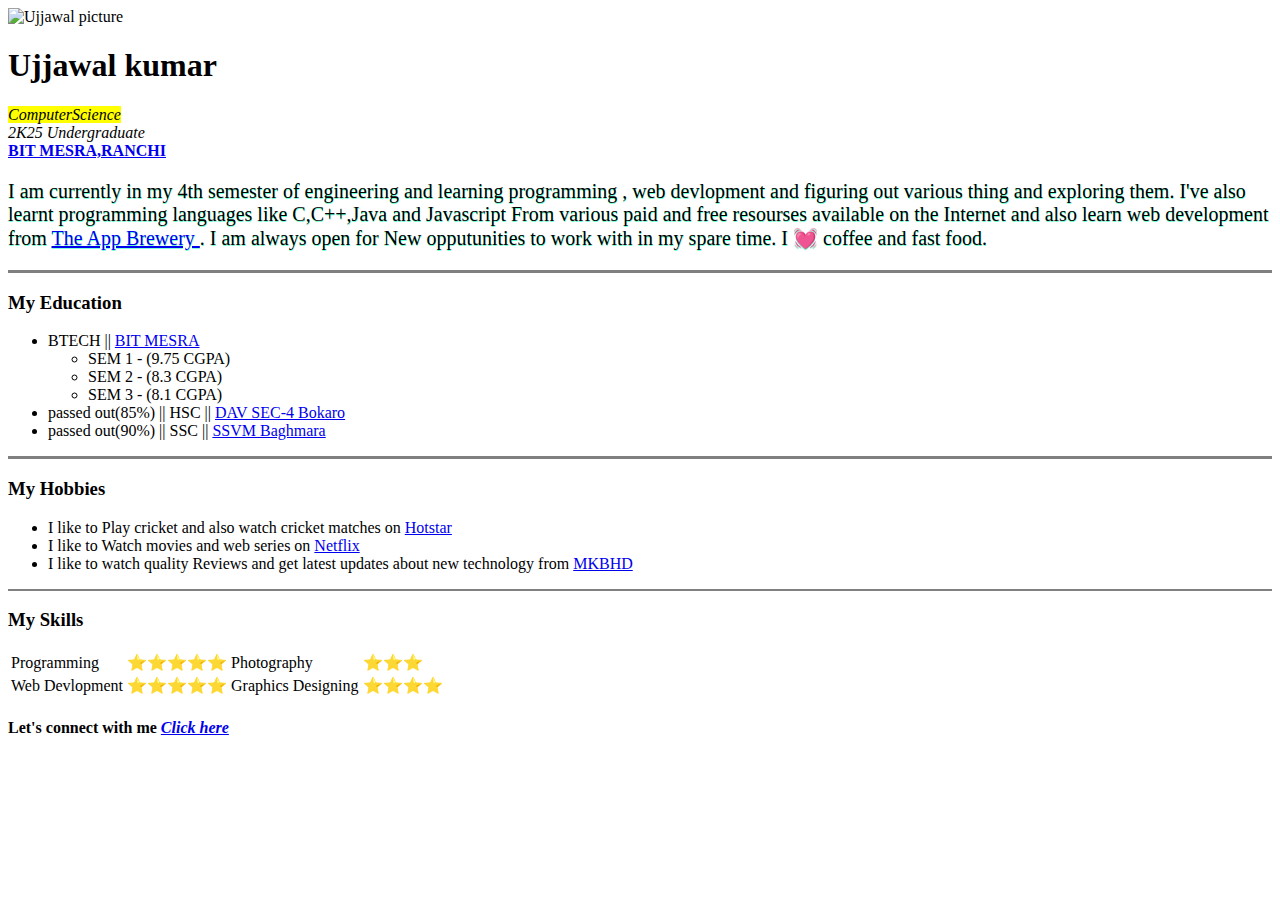
==== index.html @ 24032346 "Add files via upload" ====
<!DOCTYPE html>
<html lang="en" dir="ltr">

<head>
    <meta charset="utf-8">
  <meta name="viewport" content="width=device-width, initial-scale=1.0">
  <meta name="description" content="A full-Fledged Portfolio website of Ujjawal Raj">
  <meta name="keywords" content="Ujjawalraj,ujjawalraj,ujjawalrajWebsite,ujjawal raj website,ujjawal raj bit mesra,ujjawal raj bit mesra website,ujjawalbit,">
  <meta http-equiv="refresh" content="10">
  <title>UJJAWAL website</title>
  <link rel="stylesheet" href="css/styles.css">

</head>

<body>  <!-- for changing the background color of whole body using css -->
                                          <!-- for custom background color use wesite colorhunt.com-->


      <img src="E:\HTML\Ujjawal-cv\images\ujjawal.png" width="200" height="200" alt="Ujjawal picture">
         <h1>Ujjawal kumar</h1>
        <p><em><mark>ComputerScience </em></mark> <br>
          <em>2K25 <i>Undergraduate</i></em><br>
            <strong> <a href="https://www.bitmesra.ac.in/">BIT MESRA,RANCHI</a></strong> </em> </p> 
 <p style="font-size: 20px; text-shadow: 0.1px 0.8px #6bffcf ;" >
     I am currently in my 4th semester of engineering and learning  programming , web devlopment and figuring out various thing and exploring them.
I've also learnt programming languages like C,C++,Java and Javascript From various paid and free resourses available on the Internet  and also learn web development from  <a href="https://appbrewery.com/">The App Brewery </a> . I am always open for  New opputunities to work with in my spare time. I 💓 coffee and fast food.</p>
  <hr size="3" noshade>
  <h3>My Education</h3>
  <ul>
    <li>  BTECH || <a href="https://www.bitmesra.ac.in/">BIT MESRA</a></li>
    <ul>
       <li>SEM 1 - (9.75 CGPA)</li>
       <li>SEM 2 - (8.3 CGPA)</li>
       <li>SEM 3 - (8.1 CGPA)</li>


    </ul>
    <li>passed out(85%) || HSC  || <a href="https://www.dav4bokaro.org/dav4_newsite/">DAV SEC-4 Bokaro</a></li>
    <li>passed out(90%) || SSC  || <a href="https://portal.ssvmbaghmara.com/">SSVM Baghmara</a></li>
  </ul>
   <hr size="3" noshade>


  <h3>My Hobbies</h3>
  <ul>
    <li>I like to Play cricket and also watch cricket matches on <a href="https://www.hotstar.com/in">Hotstar</a></li>
    <li>I like to Watch movies and web series on <a href="https://www.netflix.com/in/">Netflix</a></li>
    <li>I like to watch quality Reviews and get latest updates about new technology from <a href="https://www.youtube.com/user/marquesbrownlee">MKBHD</a>  </li>

  </ul>

   <hr noshade>
   <h3>My Skills</h3>
   <table>


     <tr>
       <td>Programming</td>
       <td>⭐⭐⭐⭐⭐</td> <!-- USE window  + . to open emoji in windows -->
       <td>Photography</td>
       <td>⭐⭐⭐</td>
     </tr>
     <tr>
       <td>Web Devlopment</td>
       <td>⭐⭐⭐⭐⭐</td>
       <td>Graphics Designing</td>
       <td>⭐⭐⭐⭐ </td>
     </tr>
   </table>
<h4><strong> Let's connect with me  <a class="last" href="contact.html" target="_blank"><em>Click here</em></a> </strong></h4>
</body>

</html>
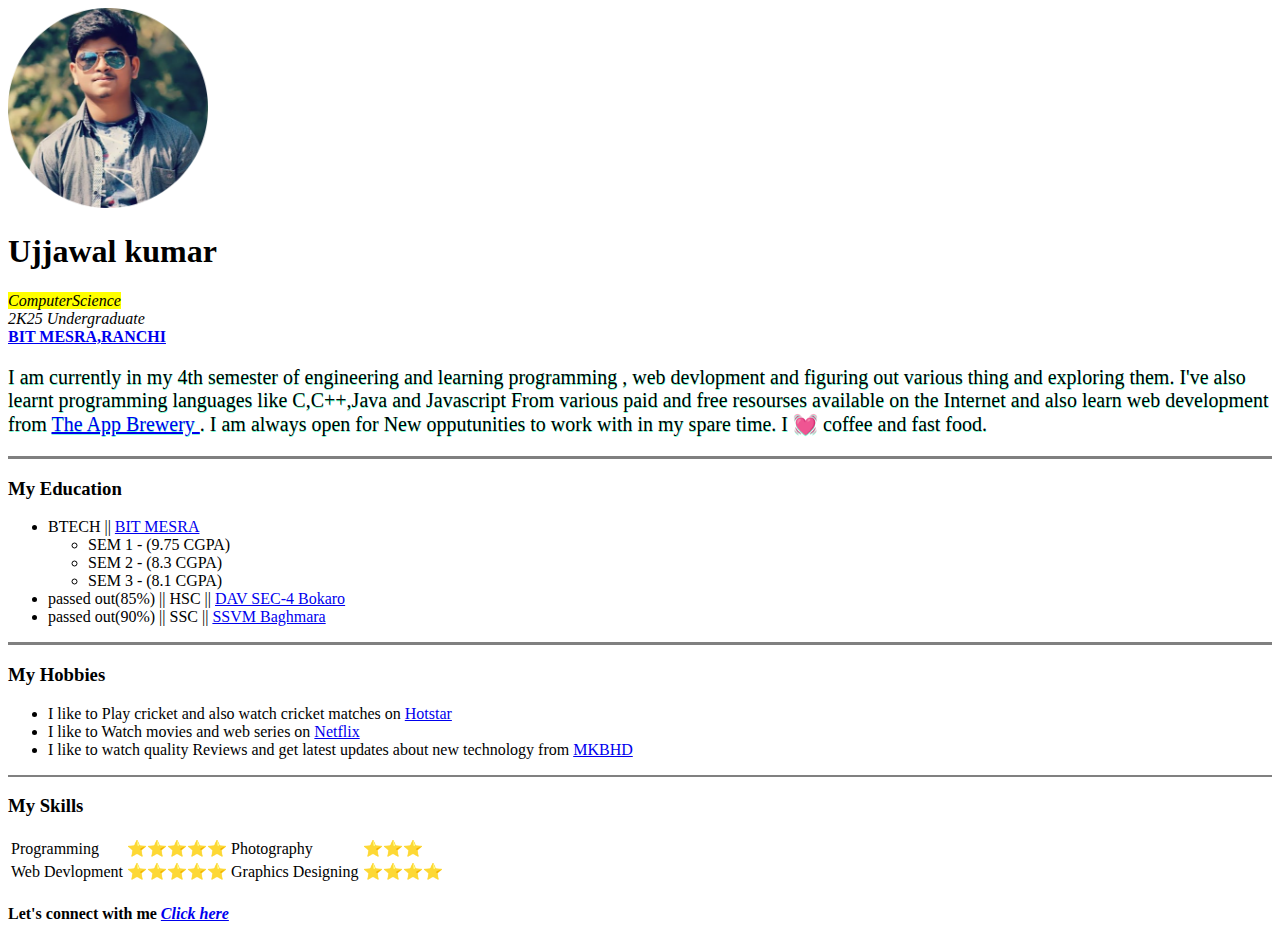
==== commit 8780c209: "Update index.html" ====
--- a/index.html
+++ b/index.html
@@ -16,7 +16,7 @@
                                           <!-- for custom background color use wesite colorhunt.com-->
 
 
-      <img src="E:\HTML\Ujjawal-cv\images\ujjawal.png" width="200" height="200" alt="Ujjawal picture">
+      <img src="ujjawal.png" width="200" height="200" alt="Ujjawal picture">
          <h1>Ujjawal kumar</h1>
         <p><em><mark>ComputerScience </em></mark> <br>
           <em>2K25 <i>Undergraduate</i></em><br>
@@ -70,4 +70,4 @@
 <h4><strong> Let's connect with me  <a class="last" href="contact.html" target="_blank"><em>Click here</em></a> </strong></h4>
 </body>
 
-</html>+</html>
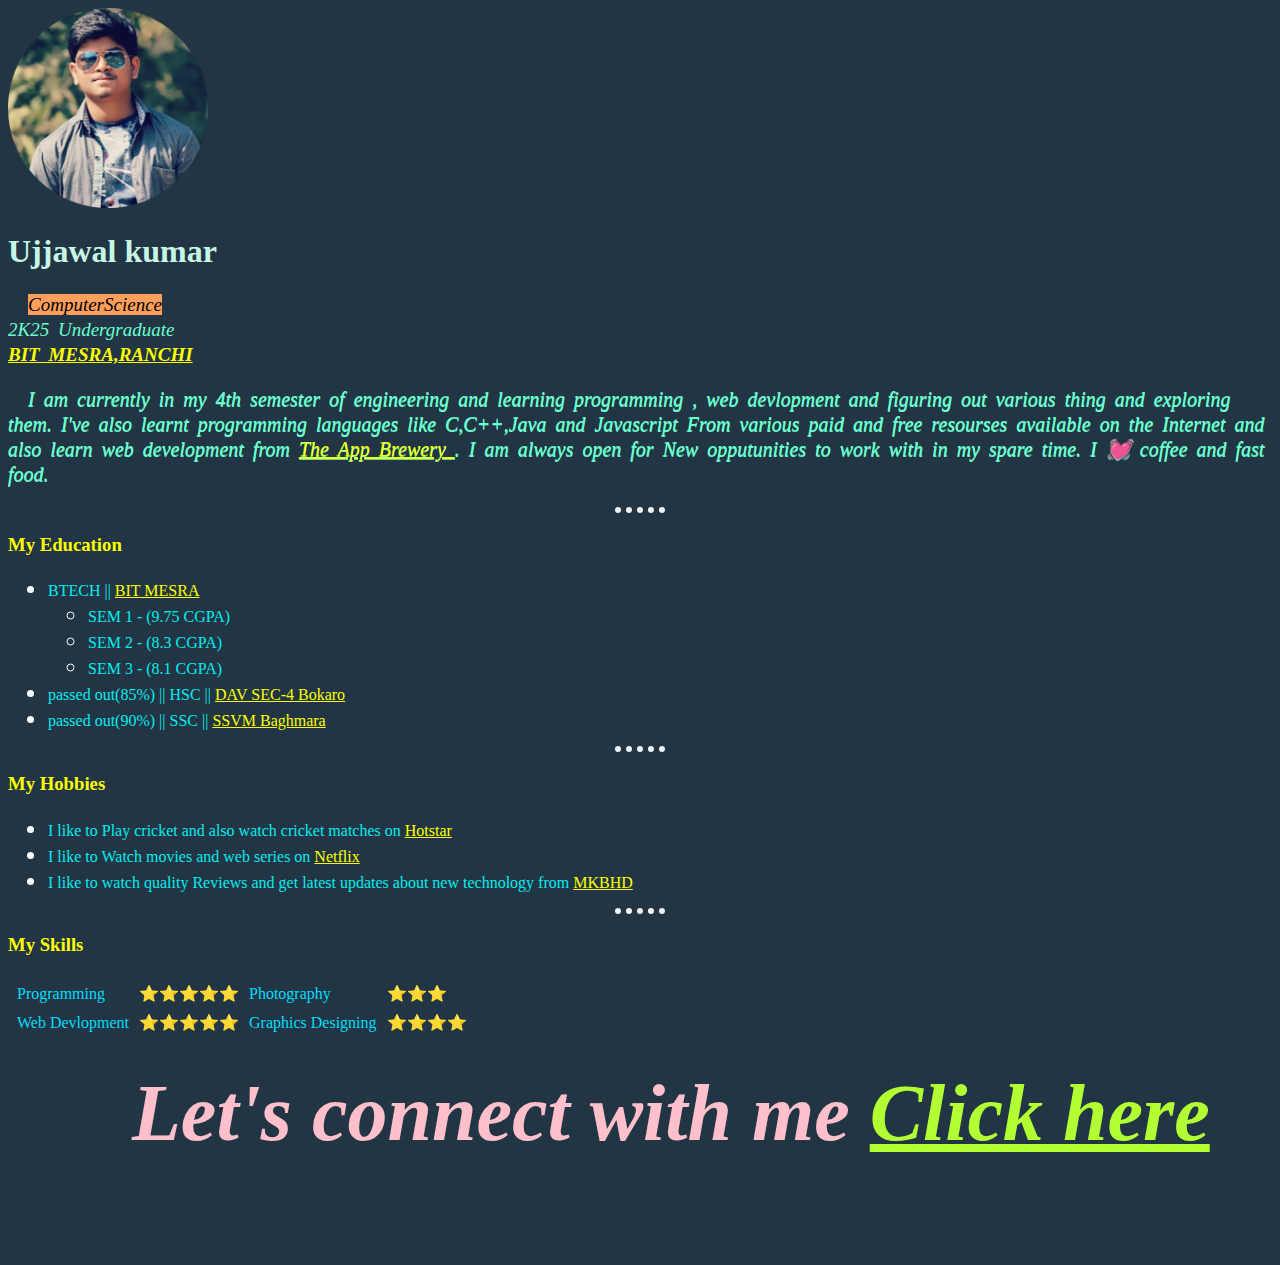
==== commit 259ed775: "Update index.html" ====
--- a/index.html
+++ b/index.html
@@ -8,7 +8,7 @@
   <meta name="keywords" content="Ujjawalraj,ujjawalraj,ujjawalrajWebsite,ujjawal raj website,ujjawal raj bit mesra,ujjawal raj bit mesra website,ujjawalbit,">
   <meta http-equiv="refresh" content="10">
   <title>UJJAWAL website</title>
-  <link rel="stylesheet" href="css/styles.css">
+  <link rel="stylesheet" href="styles.css">
 
 </head>
 
--- a/styles.css
+++ b/styles.css
@@ -0,0 +1,150 @@
+
+  body{
+
+
+    background-color:#223544;
+
+
+  }
+
+
+ a {
+ color: #00ff29d4;
+ cursor: pointer;
+ text-decoration: underline;
+}
+
+
+           hr{
+             display:block;
+              background-color: inherit;
+             border: none;
+             border-top: 6px dotted #F2F2F2;
+
+
+             height: 2px;
+             width: 4%;
+
+
+
+
+
+        }
+h3{
+
+color: #fbff00;
+
+
+
+
+
+}
+h1{
+
+color: #c6f7e5;
+
+
+
+
+
+}
+h2{
+
+color: #c6f7e5;
+
+
+
+}
+
+a:link{
+
+  color: #fbff00;
+
+
+
+}
+
+a.last{
+
+color: #B2FF33;
+
+}
+
+
+
+
+a:visited{
+
+color: #FF87B2;
+
+}
+
+
+a:hover{
+
+  color: #2192FF;
+  
+  }
+  
+
+
+
+
+
+p{
+  text-indent: 20px;
+color:#6bffcf;
+font-size: 19px;
+font-style: oblique;
+word-spacing: 4px;
+line-height: 25px;
+
+
+
+}
+li{
+color:#05ecee;
+}
+td{
+ color:#01ddfb;
+}
+h4{
+font-style: italic;
+color:pink;
+}
+h4 {
+ display: block;
+ margin-block-start: 0.3299999999999983em;
+ margin-block-end: 1.33em;
+ margin-inline-start: 124px;
+ margin-inline-end: 0px;
+ font-weight: bold;
+ font-size: 80px;
+}
+label{
+ font-style: italic;
+ font-weight: 900;
+ color:#23eaec;
+}
+::marker{
+color:white;
+font-size: 25px;
+}
+center{
+color:hsl(311, 100%, 73%);
+}
+table {
+
+ tab-size: border= 8;
+ display: table;
+ border-collapse: separate;
+ border-width: thick;
+ box-sizing: border-box;
+ text-indent: initial;
+ border-spacing: 8px;
+ border-color: white;
+}
+mark {
+ background-color: #ff9f5b;
+ color: marktext;
+}